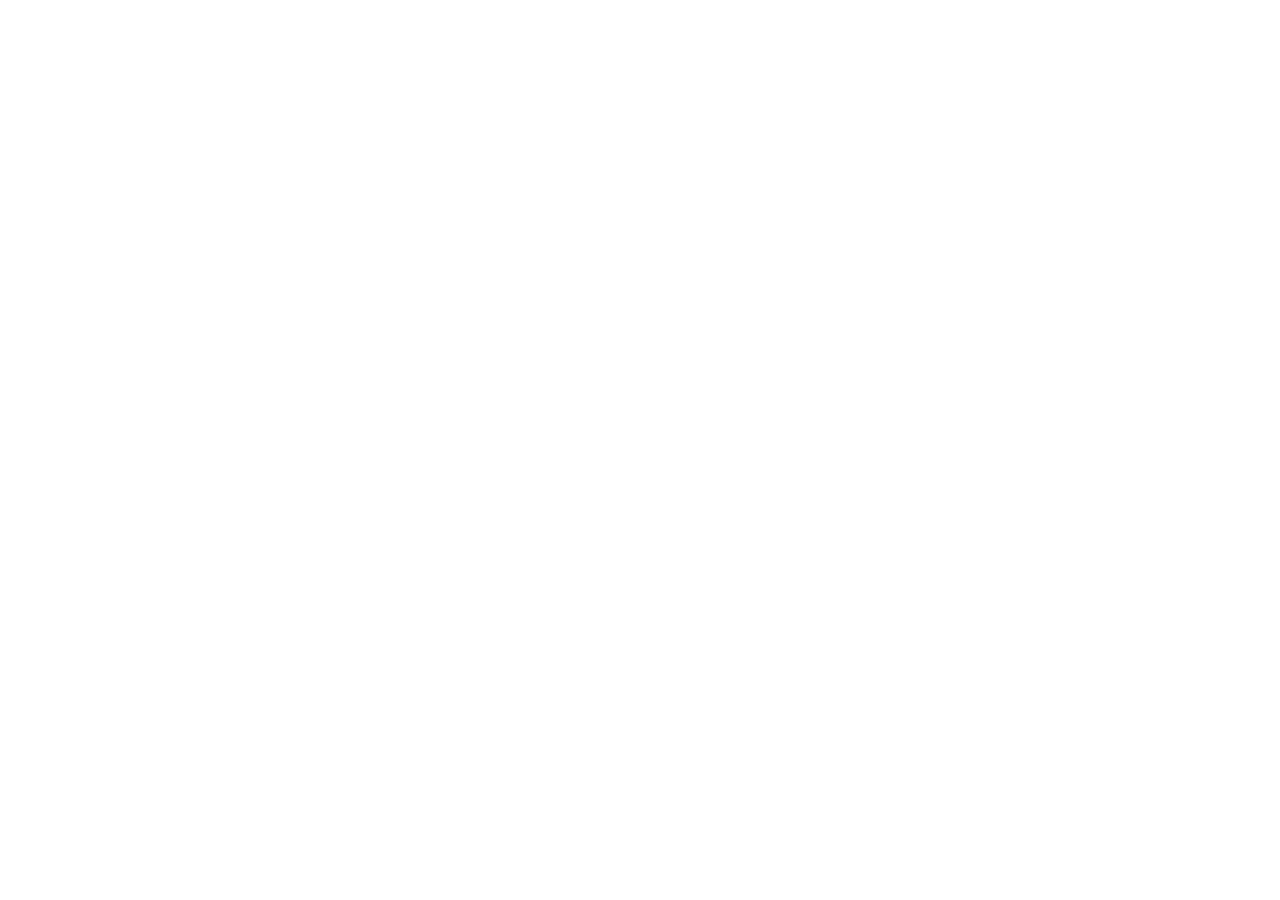
==== infoorigin/cards_flip/index.html @ 9a3cfdc2 "intital setup" ====
<!DOCTYPE html>
<html lang="en">

<head>
    <meta charset="UTF-8">
    <meta name="viewport" content="width=device-width, initial-scale=1.0">
    <title>Document</title>
    <link rel="stylesheet" href="./css/index.css" />
</head>

<body>

</body>
<script src="index.js"></script>

</html>
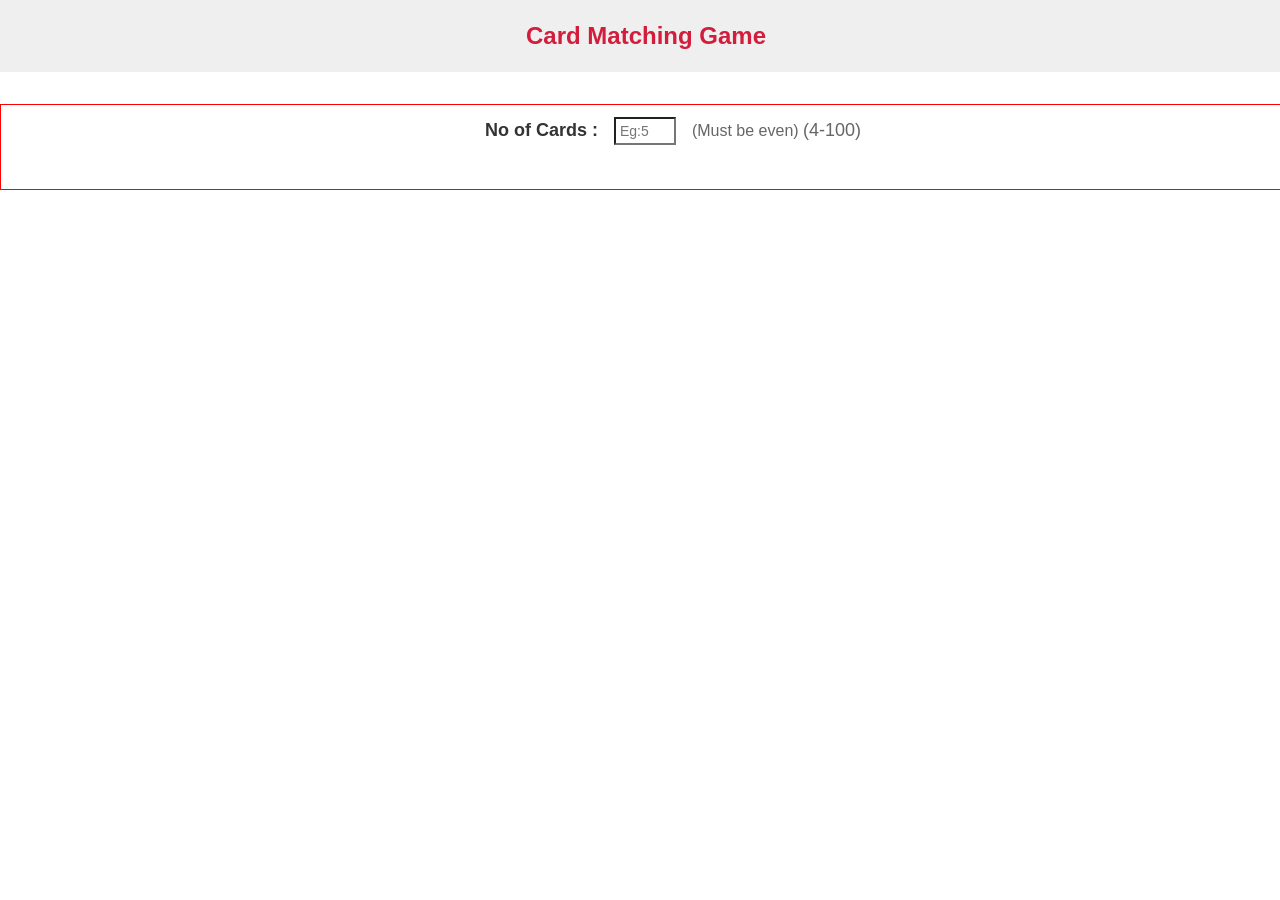
==== commit 42068ae5: "feat: input fields" ====
--- a/infoorigin/cards_flip/index.html
+++ b/infoorigin/cards_flip/index.html
@@ -5,11 +5,32 @@
     <meta charset="UTF-8">
     <meta name="viewport" content="width=device-width, initial-scale=1.0">
     <title>Document</title>
-    <link rel="stylesheet" href="./css/index.css" />
+    <link rel="stylesheet" href="index.css" />
 </head>
 
 <body>
+    <header>
+        <h2 class="title">Card Matching Game</h2>
+    </header>
 
+    <div class="container">
+
+        <!-- input field -->
+        <div class="input_flex">
+            <div class="input_inner_flex">
+                <label class="input_label">No of Cards :</label>
+                <div class="input_and_error">
+                    <input type="text" class="input_field" placeholder="Eg:5"
+                        oninput="this.value = this.value.replace(/[^0-9]/g, '')" onchange="getCardsNumber()">
+                </div>
+                <div class="input_condition">(Must be even) <span>(4-100)</span></div>
+            </div>
+            <p class="error_msg" id="input_error"></p>
+        </div>
+
+        <!-- cards display -->
+        <div class="cards_container"></div>
+    </div>
 </body>
 <script src="index.js"></script>
 
--- a/infoorigin/cards_flip/index.css
+++ b/infoorigin/cards_flip/index.css
@@ -0,0 +1,82 @@
+/* basic css */
+body,p,h1{
+    padding: 0;
+    margin: 0;
+    font-family:Arial, Helvetica, sans-serif;
+    font-weight: 300;
+}
+header{
+    width:100%;
+    padding:2px 6px;
+    background:rgba(156, 155, 155, 0.156);
+}
+.title{
+   color:rgb(210, 30, 60);
+   text-align: center;
+}
+
+/* container */
+.container{
+    width:100%;
+    max-width:1400px;
+    margin:2rem auto 2rem auto;
+    border:1px solid red;
+    display:grid;
+    grid-template-columns: 1fr;
+    gap:1rem;
+    padding: 0rem 2rem;
+}
+
+/* inputs fields */
+ .input_flex{
+     display:flex;
+     flex-direction: column;
+     gap:1rem;
+     align-items:center;
+     justify-content:center;
+ }
+ .input_inner_flex{
+    display:flex;
+    gap:1rem;
+    align-items:baseline;
+    justify-content:flex-start;
+}
+ .input_label{
+     color:#333;
+     font-size: 18px;
+     font-weight: 600;
+ }
+ .input_field{
+     width:50px;
+     padding: 4px;
+     font-size: 14px;
+     margin-top: 12px;
+     border-width: 2px;
+ }
+ 
+ .input_field:focus,
+ .input_field:active{
+     border:2px solid rgb(238, 182, 53);
+     outline-width: 0px;
+ }
+ .input_field:disabled:active,
+ .input_field:disabled:focus{
+     border:2px solid lightgray
+ }
+ .input_error{
+     border:1px solid rgba(226, 7, 7, 0.773);
+ }
+ .error_msg{
+     font-size: 12px;
+     color:rgba(226, 7, 7, 0.773);
+     margin: 0;
+     height: 12px;
+ }
+ 
+ .input_condition{
+   color:#666;
+   font-size: 16px;
+ }
+ .input_condition>span{
+   font-size: 18px;
+ }
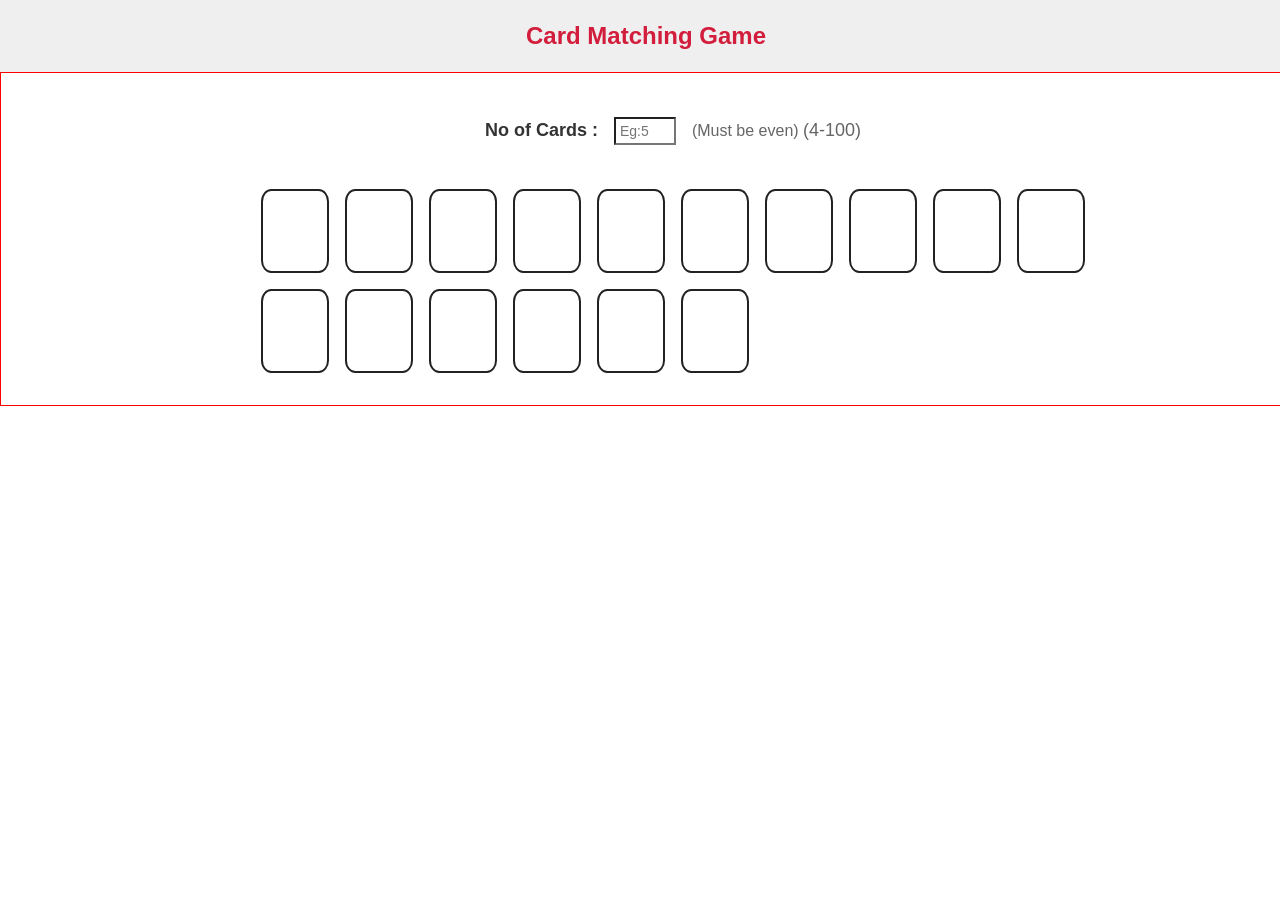
==== commit 55e53170: "feat: generate random numbers array" ====
--- a/infoorigin/cards_flip/index.html
+++ b/infoorigin/cards_flip/index.html
@@ -29,7 +29,24 @@
         </div>
 
         <!-- cards display -->
-        <div class="cards_container"></div>
+        <div class="cards_container">
+            <div class="card"></div>
+            <div class="card"></div>
+            <div class="card"></div>
+            <div class="card"></div>
+            <div class="card"></div>
+            <div class="card"></div>
+            <div class="card"></div>
+            <div class="card"></div>
+            <div class="card"></div>
+            <div class="card"></div>
+            <div class="card"></div>
+            <div class="card"></div>
+            <div class="card"></div>
+            <div class="card"></div>
+            <div class="card"></div>
+            <div class="card"></div>
+        </div>
     </div>
 </body>
 <script src="index.js"></script>
--- a/infoorigin/cards_flip/index.css
+++ b/infoorigin/cards_flip/index.css
@@ -19,12 +19,12 @@
 .container{
     width:100%;
     max-width:1400px;
-    margin:2rem auto 2rem auto;
+    margin:0rem auto 2rem auto;
     border:1px solid red;
     display:grid;
     grid-template-columns: 1fr;
     gap:1rem;
-    padding: 0rem 2rem;
+    padding: 2rem;
 }
 
 /* inputs fields */
@@ -79,4 +79,18 @@
  }
  .input_condition>span{
    font-size: 18px;
+ }
+
+ /* cards  */
+ .cards_container{
+    display:grid;
+    grid-template-columns: repeat(10,auto);
+    gap:1rem;
+    justify-content: center;
+ }
+ .card{
+   height: 80px;
+   aspect-ratio: 0.8;
+   border: 2px solid #222;
+   border-radius: 15%;
  }
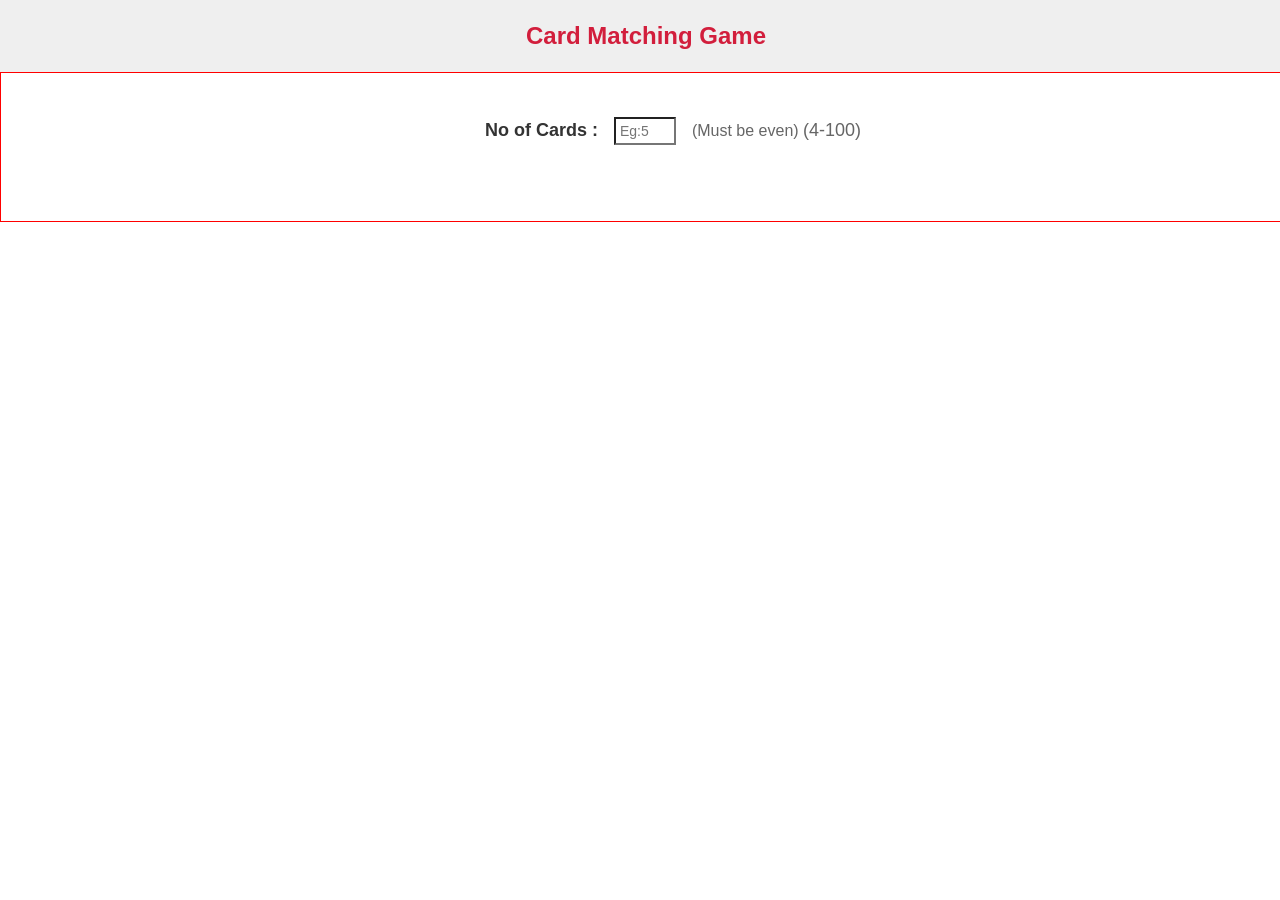
==== commit a355c3f3: "feat: cards flip logic" ====
--- a/infoorigin/cards_flip/index.html
+++ b/infoorigin/cards_flip/index.html
@@ -30,22 +30,7 @@
 
         <!-- cards display -->
         <div class="cards_container">
-            <div class="card"></div>
-            <div class="card"></div>
-            <div class="card"></div>
-            <div class="card"></div>
-            <div class="card"></div>
-            <div class="card"></div>
-            <div class="card"></div>
-            <div class="card"></div>
-            <div class="card"></div>
-            <div class="card"></div>
-            <div class="card"></div>
-            <div class="card"></div>
-            <div class="card"></div>
-            <div class="card"></div>
-            <div class="card"></div>
-            <div class="card"></div>
+
         </div>
     </div>
 </body>
--- a/infoorigin/cards_flip/index.css
+++ b/infoorigin/cards_flip/index.css
@@ -93,4 +93,25 @@
    aspect-ratio: 0.8;
    border: 2px solid #222;
    border-radius: 15%;
+   display:flex;
+   justify-content: center;
+   align-items: center;
+   cursor: pointer;
+ }
+ .card_value{
+    width: fit-content;
+    font-size: 18px;
+    font-weight: 600;
+    display:none;
+ }
+
+ .flipped{
+    border-color:rgba(252, 200, 70, 0.916);
+ }
+ .blocked{
+    background: #666;
+    cursor: not-allowed;
+ }
+ .wrong{
+    border-color: red;
  }
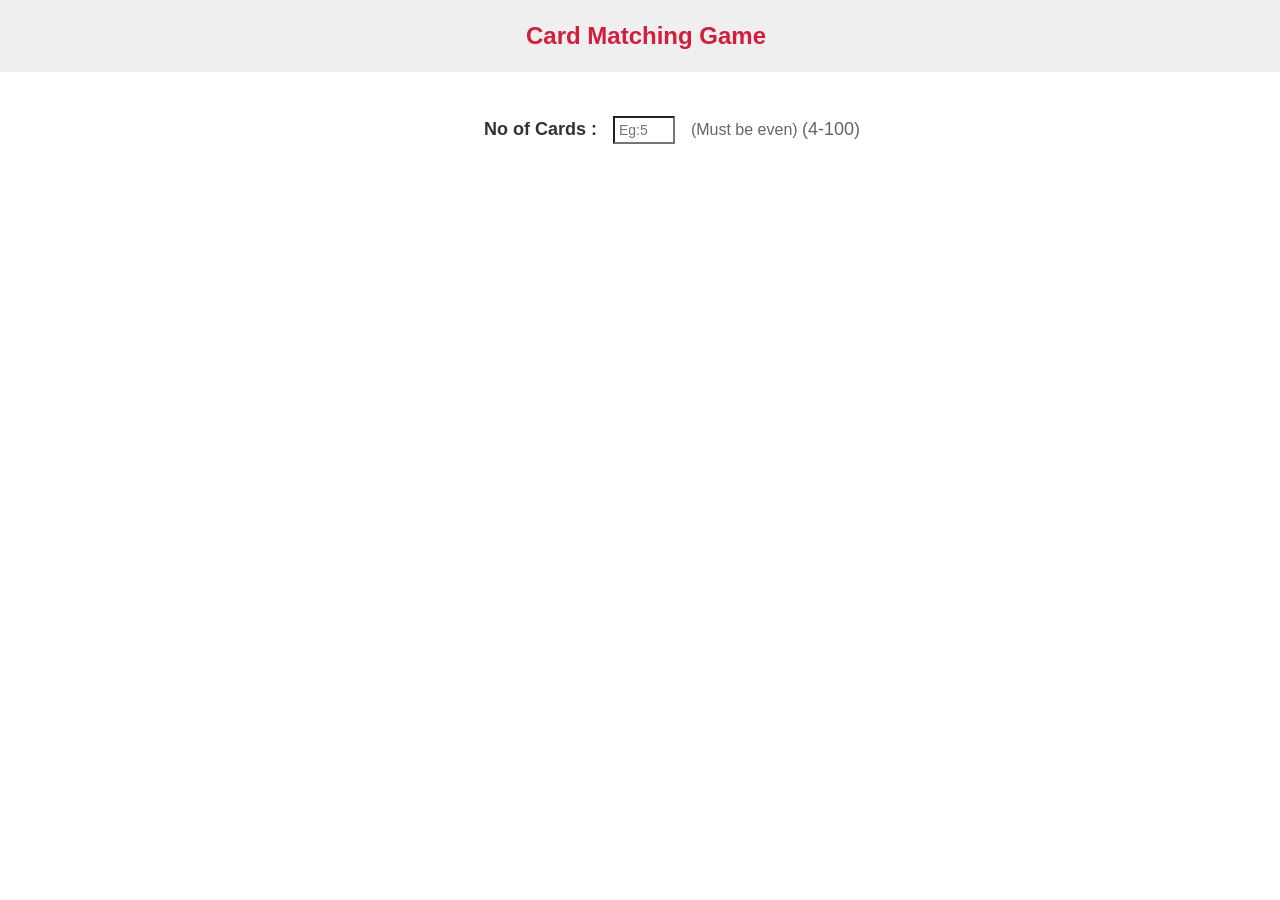
==== commit 31910ab6: "feat: animations and success modal" ====
--- a/infoorigin/cards_flip/index.html
+++ b/infoorigin/cards_flip/index.html
@@ -33,6 +33,19 @@
 
         </div>
     </div>
+
+    <div class="modal">
+        <div class="modal_inner_container">
+            <div class="success_container">
+                <h3>Congratulations!</h3>
+                <p>You have won the game</p>
+            </div>
+            <div class="buttons_flex">
+                <button class="primary_button restart_btn" onclick="restartGame()">Restart</button>
+                <button class="primary_button close_btn" onclick="closeModal()">Close</button>
+            </div>
+        </div>
+    </div>
 </body>
 <script src="index.js"></script>
 
--- a/infoorigin/cards_flip/index.css
+++ b/infoorigin/cards_flip/index.css
@@ -1,5 +1,5 @@
 /* basic css */
-body,p,h1{
+body,p,h1,h3{
     padding: 0;
     margin: 0;
     font-family:Arial, Helvetica, sans-serif;
@@ -20,7 +20,6 @@
     width:100%;
     max-width:1400px;
     margin:0rem auto 2rem auto;
-    border:1px solid red;
     display:grid;
     grid-template-columns: 1fr;
     gap:1rem;
@@ -98,6 +97,7 @@
    align-items: center;
    cursor: pointer;
  }
+ 
  .card_value{
     width: fit-content;
     font-size: 18px;
@@ -107,11 +107,102 @@
 
  .flipped{
     border-color:rgba(252, 200, 70, 0.916);
- }
+    transition-duration: 0.5s;
+    transition-delay: 0.5s;
+    transform:rotateY(180deg);
+}
+
+ .flipped>p{
+    transform:rotateY(180deg);
+    transition-delay: 0s;
+ }
+
  .blocked{
     background: #666;
     cursor: not-allowed;
  }
+ .blocked>p{
+    transform:unset;
+ }
  .wrong{
     border-color: red;
- }+ }
+ /* .wrong>p{
+    transform:unset;
+ } */
+
+  /* .flipback{
+    transform: rotateY(180deg);
+    transition-duration: 1s;
+  }
+  .flipback>p{
+    transform: unset;
+  } */
+
+
+/* ṃodal */
+.modal{
+    width:100%;
+    height: 100%;
+    background:rgba(35, 35, 35, 0.289);
+    position:fixed;
+    top:0;
+    display: none;
+}
+.modal_inner_container{
+    width:400px;
+    height: 200px;
+    border-radius: 16px;
+    margin:auto;
+    background: #fdfdfd;
+    position: absolute;
+    top: 50%;
+    transform: translate3d(-50%, -50%, 0);
+    left: 50%;
+    padding: 2rem;
+}
+
+.success_container{
+    width: 100%;
+    display:flex;
+    flex-direction: column;
+    gap:0.5rem;
+    justify-content: center;
+    align-items: center;
+    height: 60%;
+}
+.success_container>h3{
+    font-size:36px;
+    color:green;
+    font-weight: 600;
+}
+.success_container>p{
+    font-size: 20px;
+    color:orangered;
+}
+.buttons_flex{
+    width: 100%;
+    display:flex;
+    gap:1rem;
+    justify-content: space-evenly;
+    align-items: center;
+}
+.primary_button{
+    padding: 0.5rem;
+    width:80px;
+    color:#fff;
+    font-size: 16px;
+    border:none;
+    border-radius: 4px;
+    cursor: pointer;
+}
+.restart_btn{
+    background-color:rgb(48, 48, 227);
+}
+.primary_button:hover{
+    transform: scale(1.02);
+    color:burlywood
+}
+.close_btn{
+    background-color:rgb(242, 22, 22);
+}
